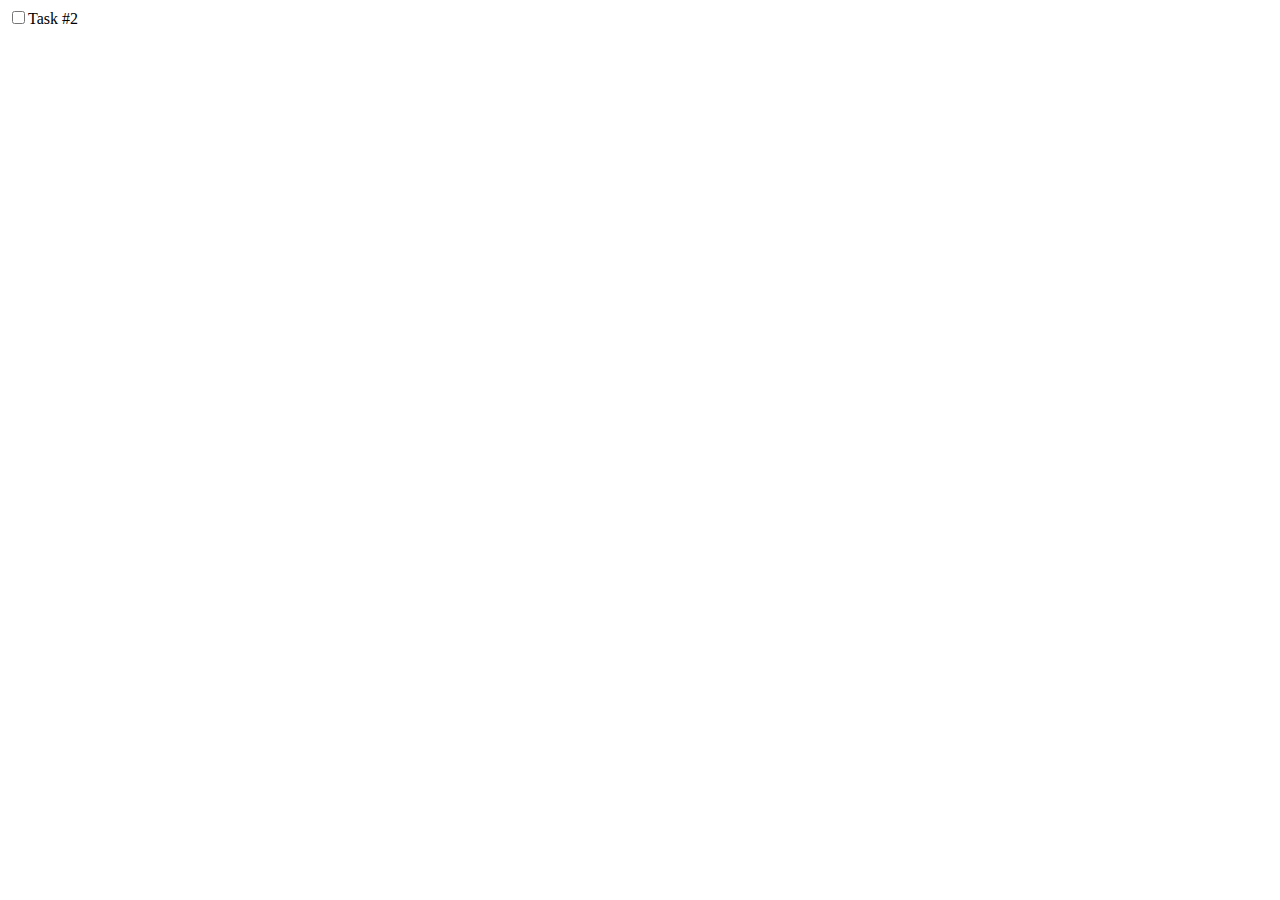
==== MV(X) architectures/MVP/task.html @ ff8bbc9c "MVP: model, taskPresenter, taskView. (1/2)" ====
<!DOCTYPE HTML>
<html lang="en-US">
<head>
	<meta charset="UTF-8">
	<title></title>
	<script src="http://ajax.googleapis.com/ajax/libs/jquery/1.7.1/jquery.min.js" type="text/javascript"></script>
	<script src="models.js"></script>
	<script src="taskPresenter.js"></script>
	<script src="taskView.js"></script>
</head>
<body>
	<script>
		let model = new TaskModel("Task #1");
		let task = new TaskPresenter(new TaskView());
		
		model.setText("Task #2");
		task.setModel(model);
		
		$("body").append(task.getView().getHtml());
	
	</script>
</body>
</html>
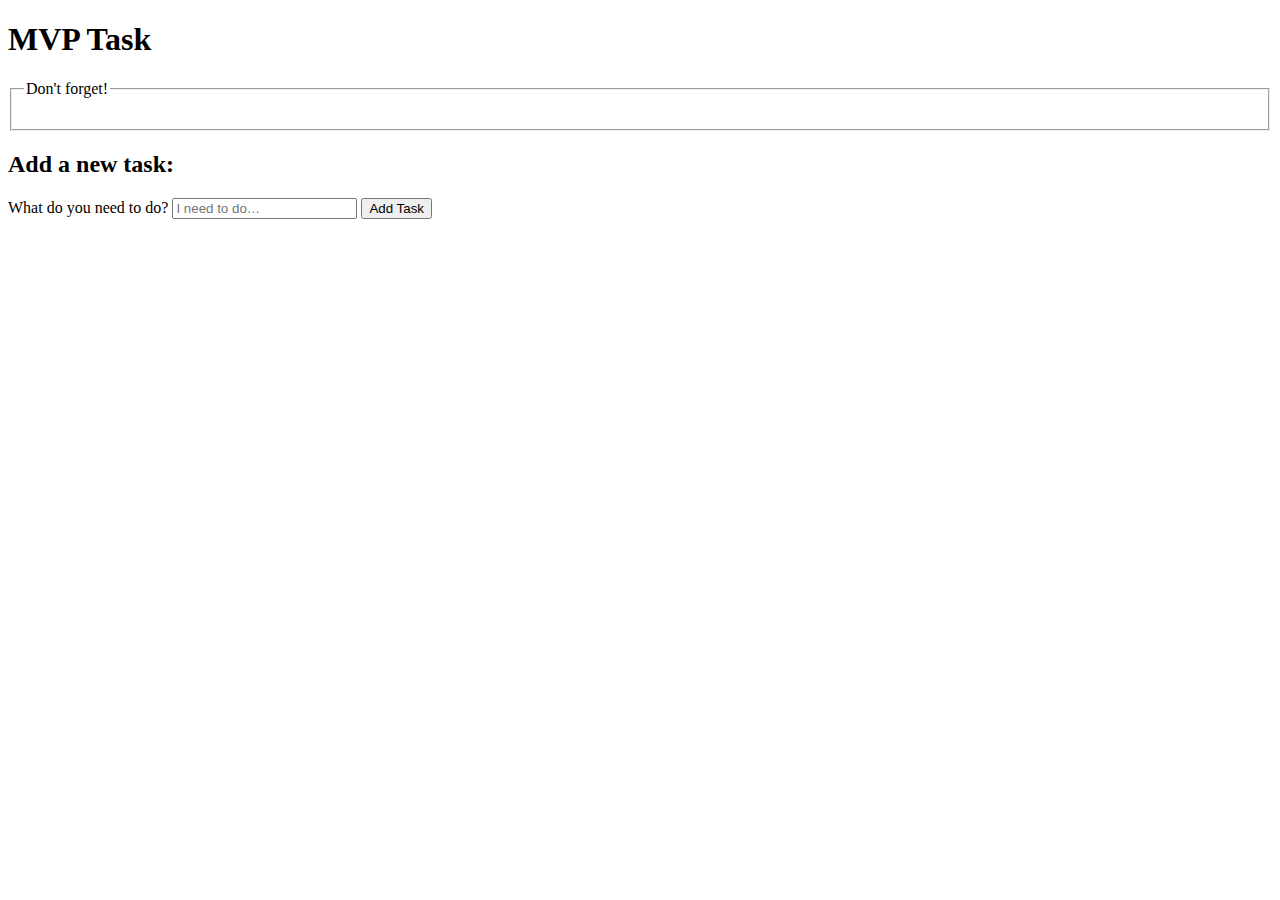
==== commit 1612caa8: "MVP: listView, listPresenter. (2/2)" ====
--- a/MV(X) architectures/MVP/task.html
+++ b/MV(X) architectures/MVP/task.html
@@ -7,17 +7,14 @@
 	<script src="models.js"></script>
 	<script src="taskPresenter.js"></script>
 	<script src="taskView.js"></script>
+	<script src="listPresenter.js"></script>
+	<script src="listView.js"></script>
 </head>
 <body>
 	<script>
-		let model = new TaskModel("Task #1");
-		let task = new TaskPresenter(new TaskView());
-		
-		model.setText("Task #2");
-		task.setModel(model);
-		
-		$("body").append(task.getView().getHtml());
-	
+		//  instantiate this object and add it to the HTML
+		let list = new ListPresenter(new ListView());
+		$("body").append(list.getView().getHTML());
 	</script>
 </body>
 </html>